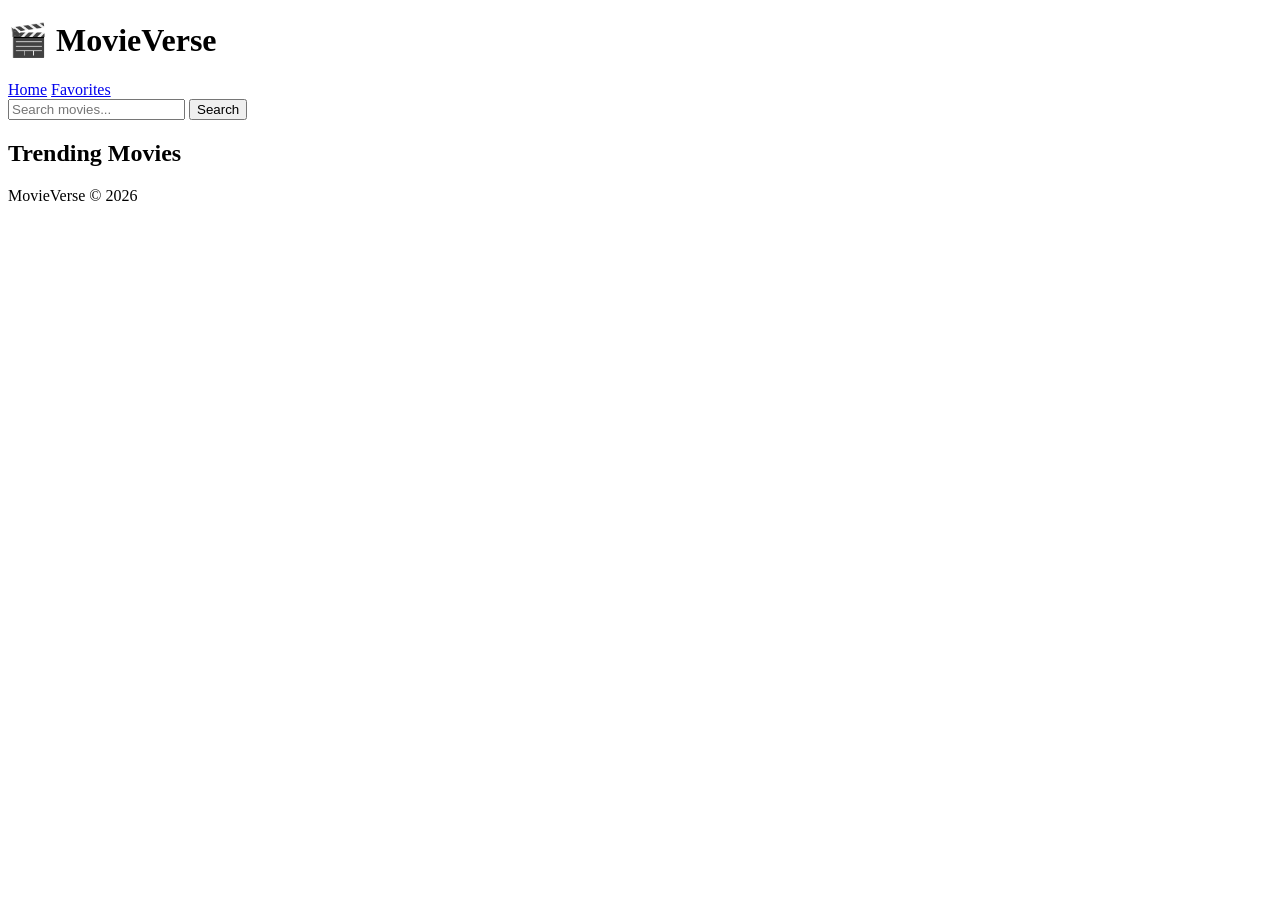
==== movieverse/index.html @ 6757e291 "save all" ====
<!DOCTYPE html>
<html lang="en">

<head>
    <meta charset="UTF-8">
    <meta name="viewport" content="width=device-width, initial-scale=1.0">
    <title>MovieVerse</title>
    <link rel="stylesheet" href="css/style.css">
</head>

<body>

    <header>
        <h1>🎬 MovieVerse</h1>

        <nav>
            <a href="index.html">Home</a>
            <a href="favorites.html">Favorites</a>
        </nav>

        <div class="search-container">
            <input type="text" id="searchInput" placeholder="Search movies...">
            <button id="searchBtn">Search</button>
        </div>
    </header>

    <main>
        <h2>Trending Movies</h2>
        <section id="moviesContainer" class="movie-grid"></section>
    </main>

    <footer>
        <p>MovieVerse © 2026</p>
    </footer>

    <script type="module" src="js/main.js"></script>
</body>

</html>
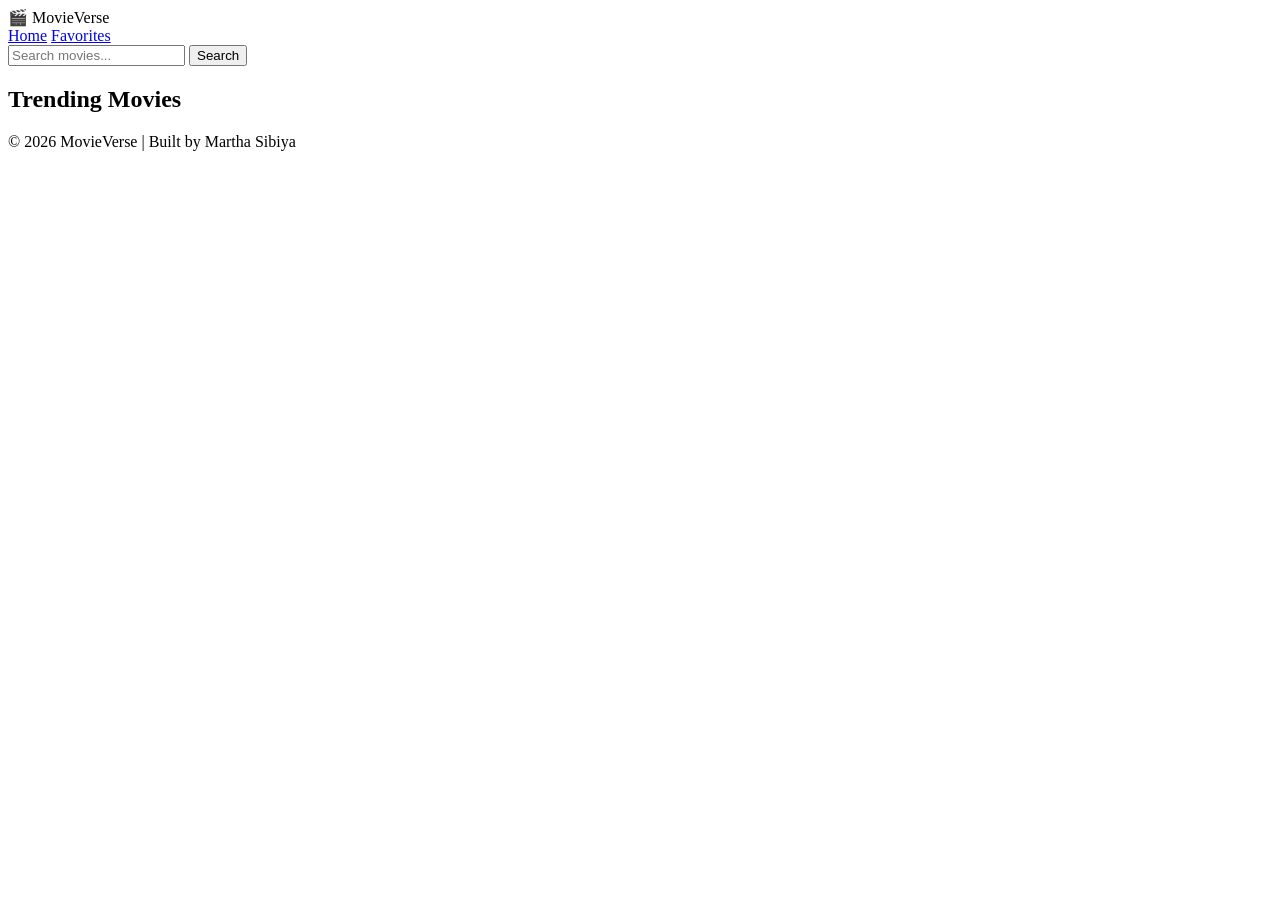
==== commit 376105c3: "save all" ====
--- a/movieverse/index.html
+++ b/movieverse/index.html
@@ -10,27 +10,29 @@
 
 <body>
 
-    <header>
-        <h1>🎬 MovieVerse</h1>
+    <header class="header">
+        <div class="logo">🎬 MovieVerse</div>
 
-        <nav>
+        <nav class="nav">
             <a href="index.html">Home</a>
             <a href="favorites.html">Favorites</a>
         </nav>
 
-        <div class="search-container">
+        <div class="search">
             <input type="text" id="searchInput" placeholder="Search movies...">
             <button id="searchBtn">Search</button>
         </div>
     </header>
 
-    <main>
+    <main class="main">
         <h2>Trending Movies</h2>
+
+        <!-- THIS IS WHERE MOVIES GO -->
         <section id="moviesContainer" class="movie-grid"></section>
     </main>
 
-    <footer>
-        <p>MovieVerse © 2026</p>
+    <footer class="footer">
+        <p>© 2026 MovieVerse | Built by Martha Sibiya</p>
     </footer>
 
     <script type="module" src="js/main.js"></script>
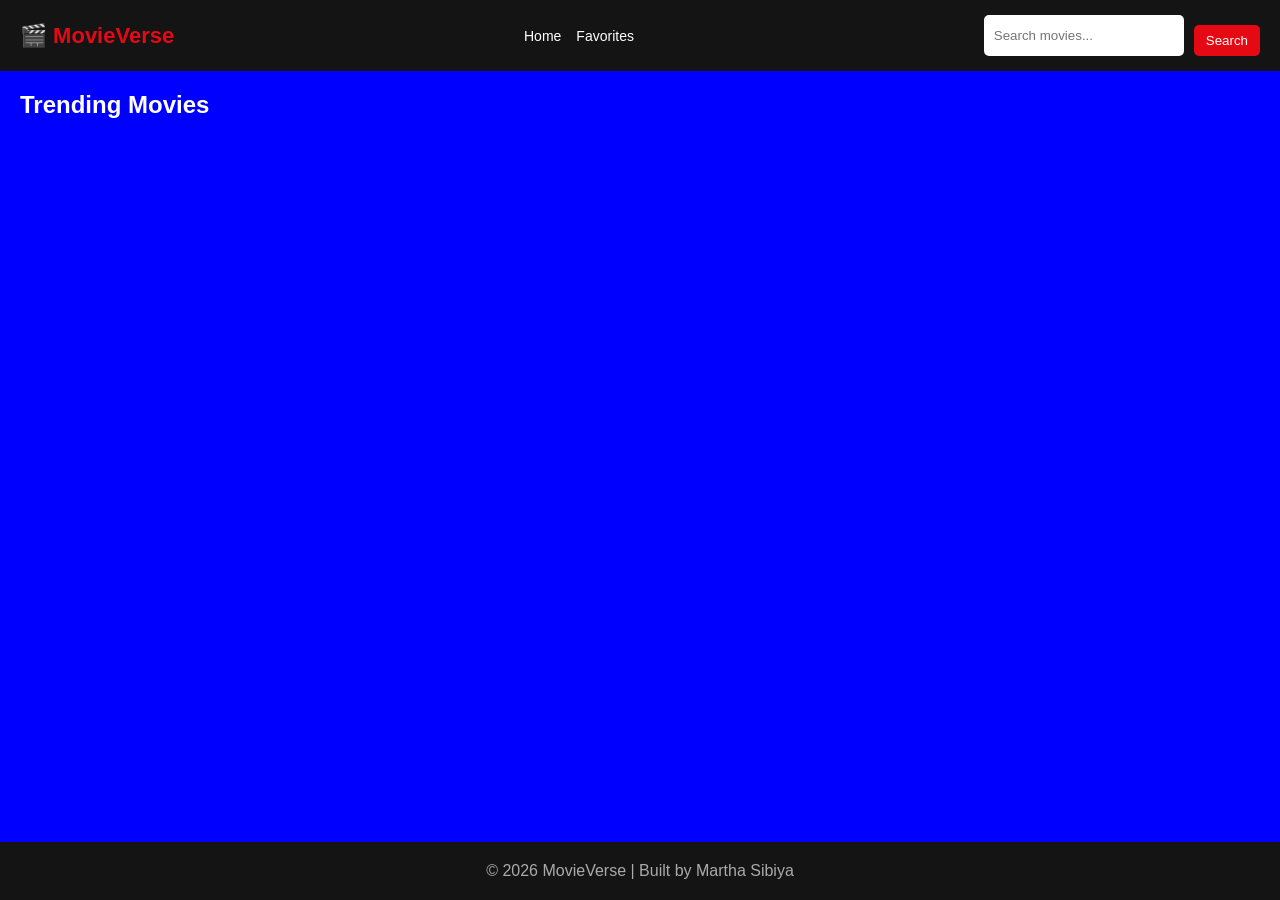
==== commit 98cf3d9c: "save" ====
--- a/movieverse/index.html
+++ b/movieverse/index.html
@@ -5,7 +5,7 @@
     <meta charset="UTF-8">
     <meta name="viewport" content="width=device-width, initial-scale=1.0">
     <title>MovieVerse</title>
-    <link rel="stylesheet" href="css/style.css">
+    <link rel="stylesheet" href="css/styles.css">
 </head>
 
 <body>
--- a/movieverse/css/styles.css
+++ b/movieverse/css/styles.css
@@ -0,0 +1,187 @@
+body {
+    background: blue !important;
+}
+
+/* =========================
+   GLOBAL RESET
+========================= */
+*
+{
+    margin: 0;
+    padding: 0;
+    box-sizing: border-box;
+}
+
+body {
+    font-family: Arial, sans-serif;
+    background: #0d0d0d;
+    color: white;
+    min-height: 100vh;
+    display: flex;
+    flex-direction: column;
+}
+
+/* =========================
+   HEADER
+========================= */
+.header {
+    display: flex;
+    justify-content: space-between;
+    align-items: center;
+    padding: 15px 20px;
+    background: #141414;
+    flex-wrap: wrap;
+    gap: 15px;
+}
+
+.logo {
+    font-size: 22px;
+    font-weight: bold;
+    color: #e50914;
+}
+
+.nav {
+    display: flex;
+    gap: 15px;
+}
+
+.nav a {
+    color: white;
+    text-decoration: none;
+    font-size: 14px;
+}
+
+.nav a:hover {
+    color: #e50914;
+}
+
+/* =========================
+   SEARCH BAR
+========================= */
+.search {
+    display: flex;
+    gap: 10px;
+    flex-wrap: wrap;
+}
+
+.search input {
+    padding: 8px 10px;
+    border-radius: 5px;
+    border: none;
+    outline: none;
+    width: 200px;
+}
+
+.search button {
+    background: #e50914;
+    border: none;
+    color: white;
+    padding: 8px 12px;
+    border-radius: 5px;
+    cursor: pointer;
+    transition: 0.3s;
+}
+
+.search button:hover {
+    background: #ff1f2d;
+}
+
+/* =========================
+   MAIN CONTENT
+========================= */
+.main {
+    padding: 20px;
+    flex: 1;
+}
+
+/* =========================
+   MOVIE GRID (FIXED ISSUE)
+========================= */
+.movie-grid {
+    display: grid;
+    grid-template-columns: repeat(auto-fit, minmax(180px, 1fr));
+    gap: 20px;
+    margin-top: 20px;
+}
+
+/* =========================
+   MOVIE CARD
+========================= */
+.movie-card {
+    background: #1f1f1f;
+    border-radius: 10px;
+    overflow: hidden;
+    transition: transform 0.3s ease;
+}
+
+.movie-card:hover {
+    transform: scale(1.05);
+}
+
+.movie-card img {
+    width: 100%;
+    height: 260px;
+    object-fit: cover;
+    display: block;
+    background: #333;
+}
+
+.movie-info {
+    padding: 10px;
+}
+
+.movie-info h3 {
+    font-size: 14px;
+    margin-bottom: 5px;
+}
+
+.movie-info p {
+    font-size: 12px;
+    color: #aaa;
+}
+
+/* =========================
+   BUTTONS
+========================= */
+button {
+    margin-top: 10px;
+}
+
+/* =========================
+   FOOTER
+========================= */
+.footer {
+    text-align: center;
+    padding: 20px;
+    background: #141414;
+    color: #aaa;
+    margin-top: auto;
+}
+
+/* =========================
+   RESPONSIVE DESIGN
+========================= */
+@media (max-width: 768px) {
+    .header {
+        flex-direction: column;
+        text-align: center;
+    }
+
+    .search input {
+        width: 100%;
+    }
+
+    .movie-grid {
+        grid-template-columns: repeat(2, 1fr);
+    }
+}
+
+@media (max-width: 480px) {
+    .movie-grid {
+        grid-template-columns: 1fr;
+    }
+
+    .movie-card img {
+        height: 300px;
+    }
+}
